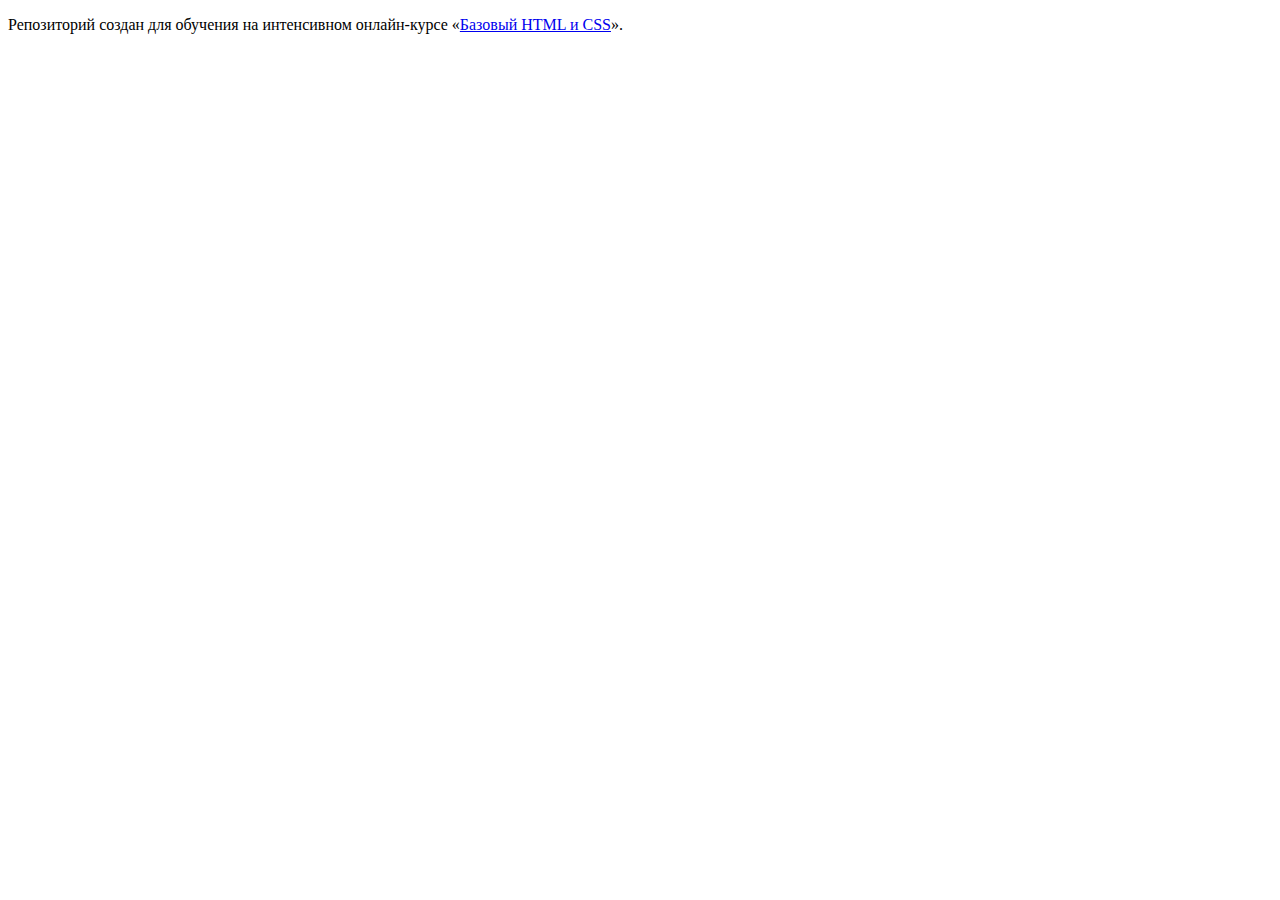
==== index.html @ 356cfe8b ":hatching_chick:" ====
<!DOCTYPE html>
<html lang="ru">
  <head>
    <meta charset="utf-8">
    <title>HTML Academy: Барбершоп</title>
  </head>
  <body>

    <p>Репозиторий создан для обучения на интенсивном онлайн‑курсе «<a href="https://htmlacademy.ru/intensive/htmlcss">Базовый HTML и CSS</a>».</p>

  </body>
</html>
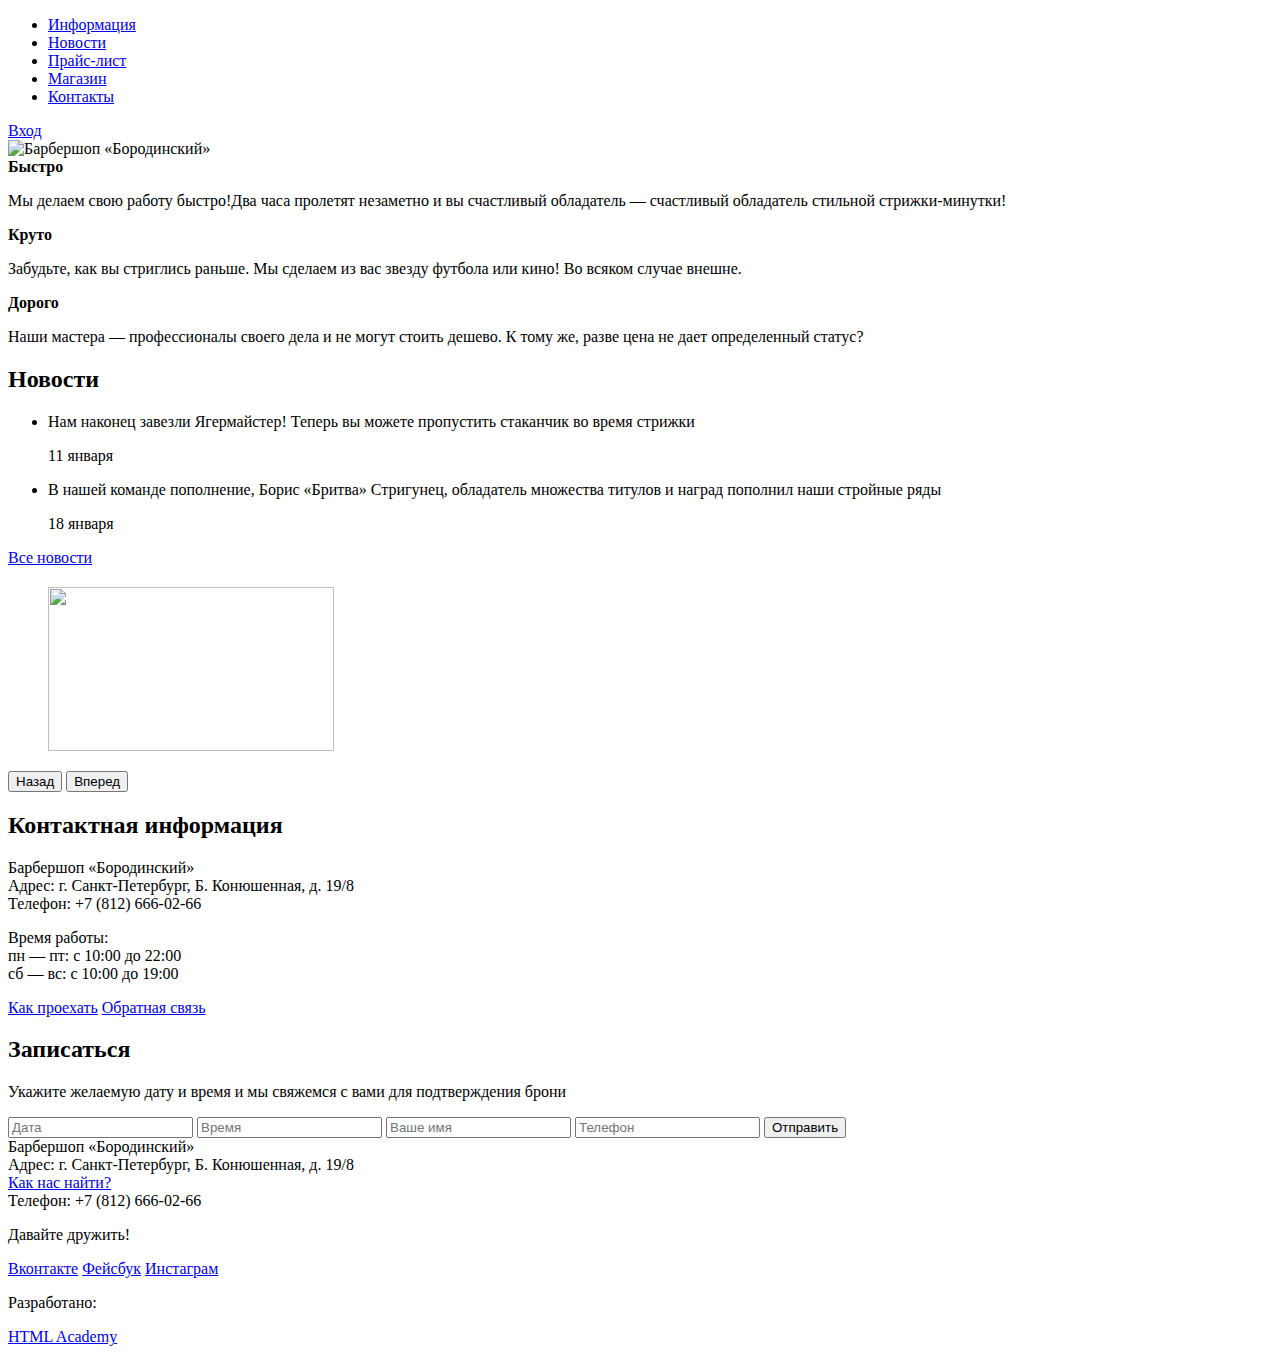
==== commit 9b6e2d7b: "Сверстана главная страница" ====
--- a/index.html
+++ b/index.html
@@ -2,11 +2,127 @@
 <html lang="ru">
   <head>
     <meta charset="utf-8">
-    <title>HTML Academy: Барбершоп</title>
+    <title>Барбершоп "Бородинский"</title>
   </head>
   <body>
-
-    <p>Репозиторий создан для обучения на интенсивном онлайн‑курсе «<a href="https://htmlacademy.ru/intensive/htmlcss">Базовый HTML и CSS</a>».</p>
-
+  	<header class="main-header">
+  		<div class="container">
+  			<nav class="main-navigation">
+  				<ul>
+  					<li>
+  						<a href="#">Информация</a>
+  					</li>
+  					<li>
+  						<a href="#">Новости</a>
+  					</li>
+  					<li>
+  						<a href="#">Прайс-лист</a>
+  					</li>
+  					<li>
+  						<a href="#">Магазин</a>
+  					</li>
+  					<li>
+  						<a href="#">Контакты</a>
+  					</li>
+  				</ul>
+  			</nav>
+  			<div class="user-block">
+  				<a class="login" href="#">Вход</a>
+  			</div>
+  		</div>
+  	</header>
+	<main class="container">
+		<div class="index-logo">
+			<img src="img/index-logo.png" width="368" height="204" alt="Барбершоп «Бородинский»">
+		</div>
+		<section class="features">
+			<div class="feature-item">
+				<b class="feature-name">Быстро</b>
+				<p>Мы делаем свою работу быстро!Два часа пролетят незаметно и вы счастливый обладатель — счастливый обладатель стильной стрижки-минутки!</p>
+			</div>
+			<div class="feature-item">
+				<b class="feature-name">Круто</b>
+				<p>Забудьте, как вы стриглись раньше. Мы сделаем из вас звезду футбола или кино! Во всяком случае внешне.</p>
+			</div>
+			<div class="feature-item">
+				<b class="feature-name">Дорого</b>
+				<p>Наши мастера — профессионалы своего дела и не могут стоить дешево. К тому же, разве цена не дает определенный статус?</p>
+			</div>
+		</section>
+		<div class="index-content">
+			<div class="index-content-left">
+				<h2 class="index-content-title">Новости</h2>
+				<ul class="news-preview">
+					<li>
+						<p>Нам наконец завезли Ягермайстер! Теперь вы можете пропустить стаканчик во время стрижки</p>
+						<time datetime="2016-01-11">11 января</time>
+					</li>
+					<li>
+						<p>В нашей команде пополнение, Борис «Бритва» Стригунец, обладатель множества титулов и наград пополнил наши стройные ряды</p>
+              			<time datetime="2016-01-18">18 января</time>
+					</li>
+				</ul>
+				<a href="#" class="btn">Все новости</a>
+			</div>
+			<div class="index-content-right">
+				<h2 class="index-content-title"></h2>
+				<div class="gallery">
+					<figure class="gallery-content">
+						<img src="img/photo-1.jpg" width="286" height="164" alt="">
+					</figure>
+					<button class="btn gallery-prev" type="button">Назад</button>
+					<button class="btn gallery-next" type="button">Вперед</button>
+				</div>
+			</div>
+		</div>
+		<div class="index-content">
+			<div class="index-content-left">
+				<h2 class="index-content-title">Контактная информация</h2>
+				<p>
+					Барбершоп «Бородинский»<br>
+            		Адрес: г. Санкт-Петербург, Б. Конюшенная, д. 19/8<br>
+            		Телефон: +7 (812) 666-02-66
+         		</p>
+          		<p>
+            		Время работы:<br>
+            		пн — пт: с 10:00 до 22:00<br>
+            		сб — вс: с 10:00 до 19:00
+          		</p>
+          		<a href="#" class="btn">Как проехать</a>
+          		<a href="#" class="btn">Обратная связь</a>
+			</div>
+			<div class="index-content-right">
+				<h2 class="index-content-title">Записаться</h2>
+				<p>Укажите желаемую дату и время и мы свяжемся с вами для подтверждения брони</p>
+				<form class="appointment-form" action="https://echo.htmlacademy.ru" method="post">
+					<input type="text" name="date" value="" placeholder="Дата">
+					<input type="text" name="time" value="" placeholder="Время">
+					<input type="text" name="name" value="" placeholder="Ваше имя">
+					<input type="text" name="phone" value="" placeholder="Телефон">
+					<button class="btn" type="submit">Отправить</button>
+				</form>
+			</div>
+		</div>
+	</main>
+	<footer class="main-footer">
+		<div class="container">
+			<section class="footer-contacts">
+				Барбершоп «Бородинский»<br>
+          		Адрес: г. Санкт-Петербург, Б. Конюшенная, д. 19/8<br>
+          		<a href="#">Как нас найти?</a><br>
+          		Телефон: +7 (812) 666-02-66
+			</section>
+			<section class="footer-social">
+				<p>Давайте дружить!</p>
+          		<a class="social-btn social-btn-vk" href="#">Вконтакте</a>
+          		<a class="social-btn social-btn-fb" href="#">Фейсбук</a>
+          		<a class="social-btn social-btn-inst" href="#">Инстаграм</a>
+			</section>
+			<section class="footer-copyright">
+				<p>Разработано:</p>
+          		<a class="btn" href="https://htmlacademy.ru">HTML Academy</a>
+			</section>
+		</div>
+	</footer>
   </body>
 </html>
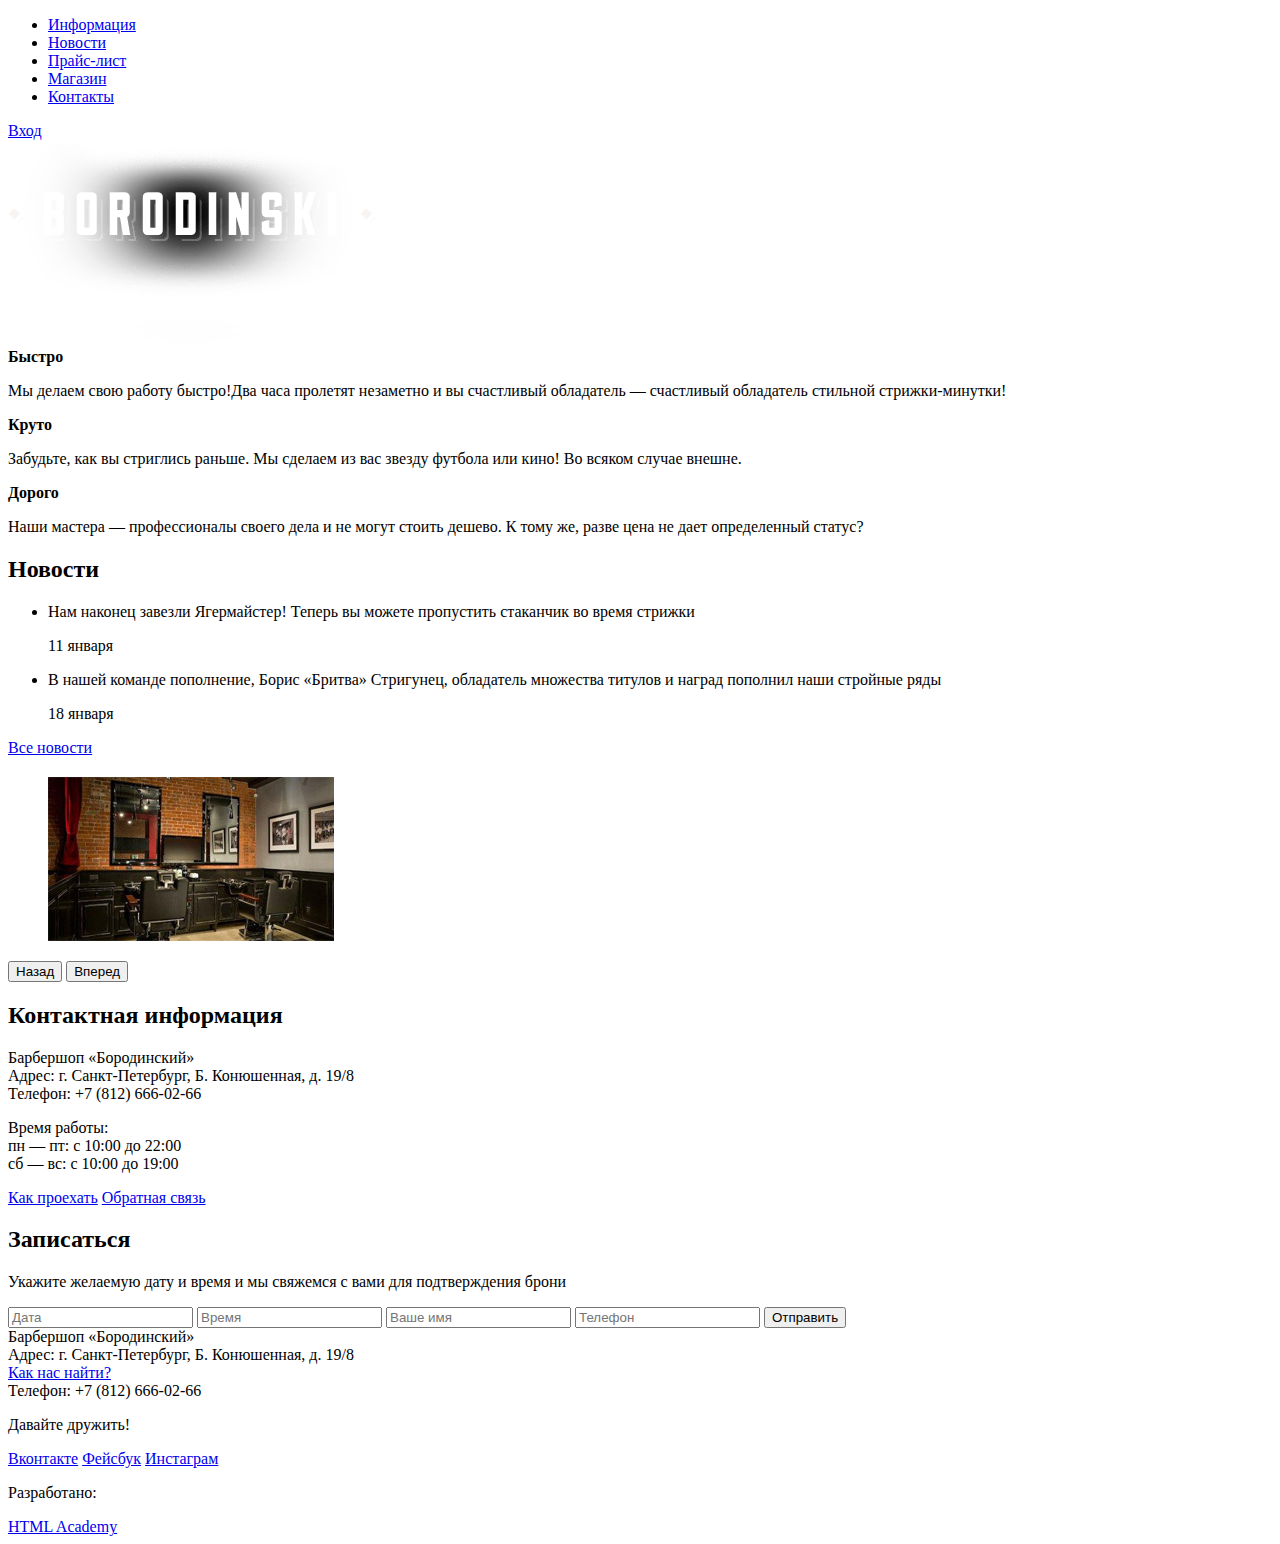
==== commit 4e4ac344: "Нарезал графику для учебного макета" ====
--- a/index.html
+++ b/index.html
@@ -19,7 +19,7 @@
   						<a href="#">Прайс-лист</a>
   					</li>
   					<li>
-  						<a href="#">Магазин</a>
+  						<a href="catalog.html">Магазин</a>
   					</li>
   					<li>
   						<a href="#">Контакты</a>
@@ -68,7 +68,7 @@
 				<h2 class="index-content-title"></h2>
 				<div class="gallery">
 					<figure class="gallery-content">
-						<img src="img/photo-1.jpg" width="286" height="164" alt="">
+						<img src="img/photogallery.jpg" width="286" height="164" alt="">
 					</figure>
 					<button class="btn gallery-prev" type="button">Назад</button>
 					<button class="btn gallery-next" type="button">Вперед</button>
